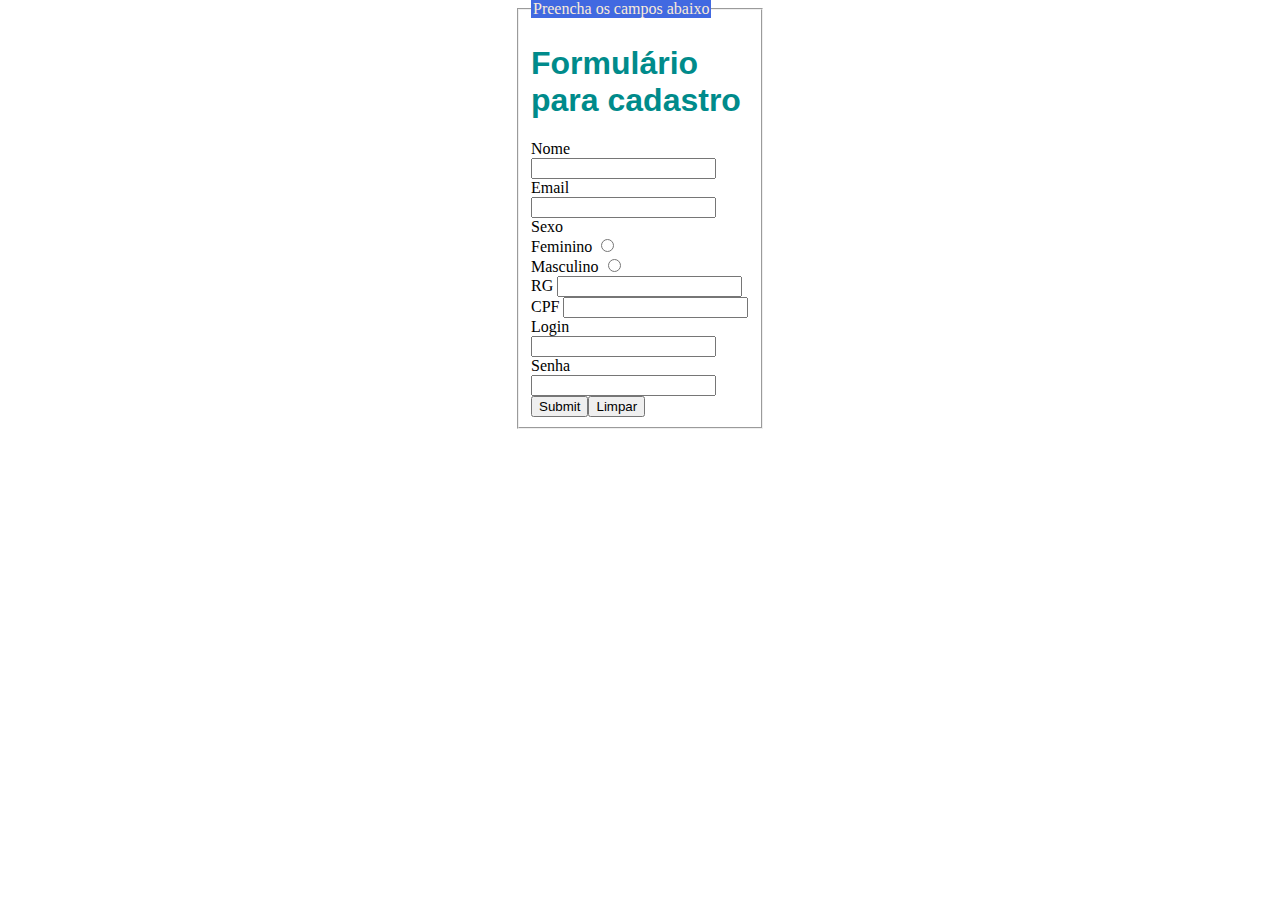
==== modulo2/exerc1.html @ 31b66ee9 "Modulo 2 finalizado" ====
<!DOCTYPE html>
<html>
    <head>
        <meta charset="utf-8">
        <meta name="viewport" content="width=device-width, initial-scale=1.0">
        <title>Formulário</title>
        <style>
            body{
                margin: auto;
                width: auto;
            }
            form{
                font-family: inherit;
                font-size: 100%;
                margin: auto;
                text-align: left;
                width: 250px;
                padding: 0;
                box-sizing: border-box;
                display  : grid;
                align-content: flex-start;
            }
            legend{
                background-color: royalblue;
                color: antiquewhite;
            }
            h1{
                color: darkcyan;
                font-family: sans-serif;
            }
        </style>
    </head>
    <body>
        <form>
            <fieldset>
                <h1>Formulário para cadastro</h1>
                <legend>Preencha os campos abaixo</legend>
                <label for="nome">Nome</label>
                <input size="20" maxlength="50" id="nome"><br>
                <label for="email">Email</label>
                <input size="20" maxlength="50" id="email"><br>
                <label for="sexo">Sexo</label><br>
                <label for="feminino">Feminino</label>
                <input type="radio" id="feminino" name="sexo" value="feminino"><br>
                <label for="masculino">Masculino</label>
                <input type="radio" id="masculino" name="sexo" value="masculino"><br>
                <label for="rg">RG</label>
                <input size="20" maxlength="50" id="rg"><br>
                <label for="cpf">CPF</label>
                <input size="20" maxlength="50" id="cpf"><br>
                <label for="login">Login</label>
                <input size="20" maxlength="50" id="login"><br>
                <label for="senha">Senha</label>
                <input type="password" size="20" maxlength="50" id="senha"><br>
                <input type="submit"><input type="reset" value="Limpar"><br>
            </fieldset>  
        </form>


    </body>
</html>
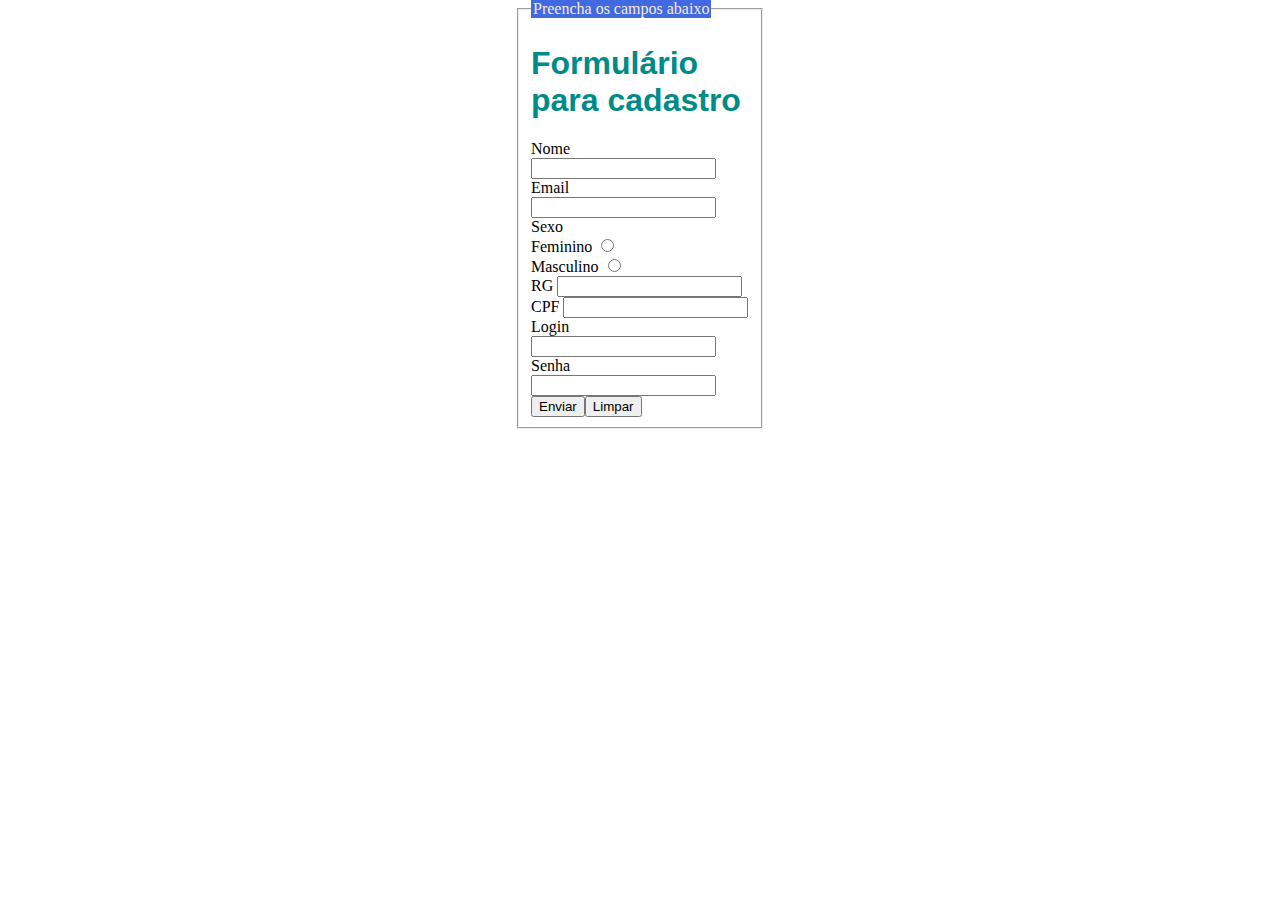
==== commit a8a5650b: "Pequena alteração no módulo 2" ====
--- a/modulo2/exerc1.html
+++ b/modulo2/exerc1.html
@@ -52,10 +52,8 @@
                 <input size="20" maxlength="50" id="login"><br>
                 <label for="senha">Senha</label>
                 <input type="password" size="20" maxlength="50" id="senha"><br>
-                <input type="submit"><input type="reset" value="Limpar"><br>
+                <input type="submit" value="Enviar"><input type="reset" value="Limpar"><br>
             </fieldset>  
         </form>
-
-
     </body>
 </html>